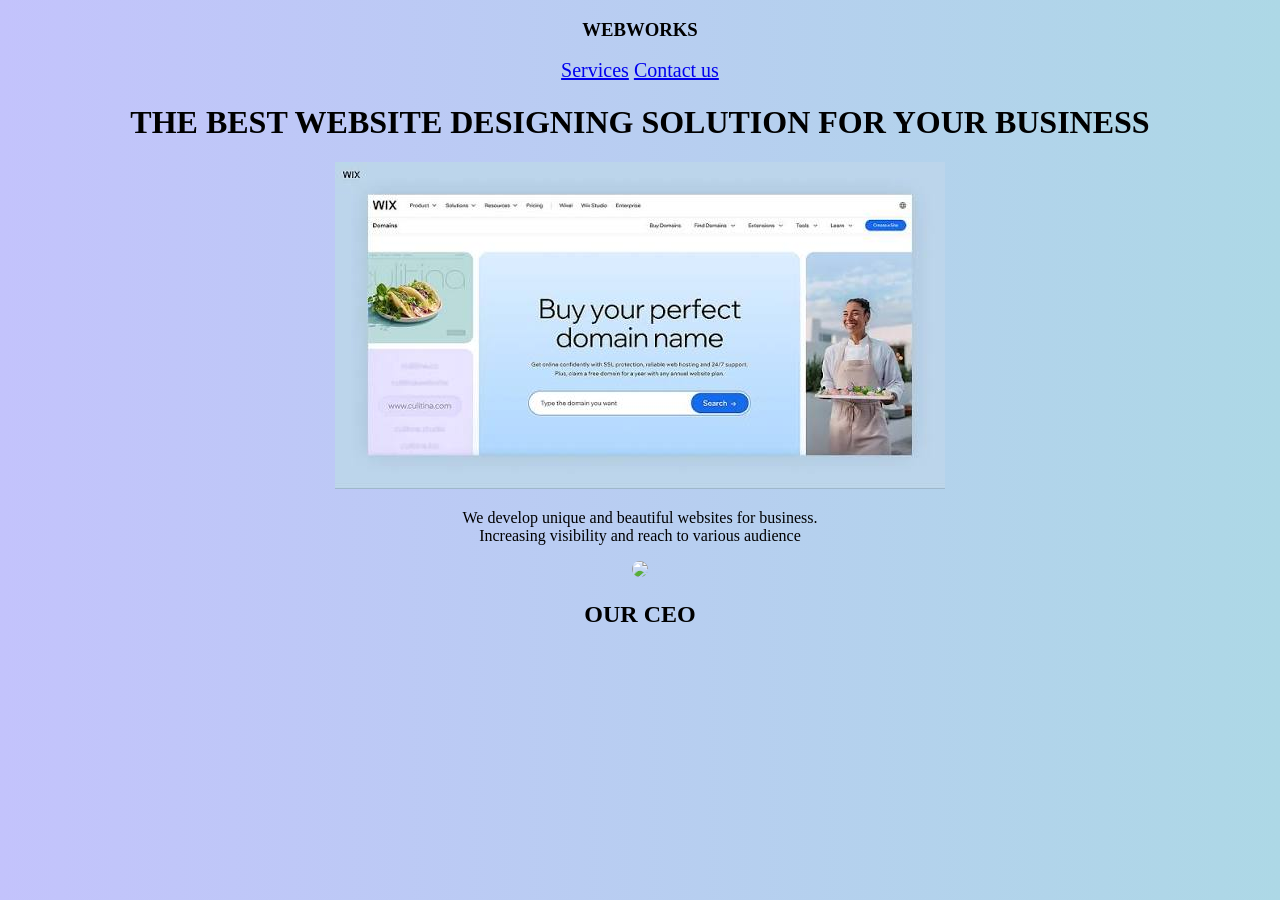
==== index.html @ 3479a2a3 "Create index.html" ====
<!DOCTYPE html>
<html lang="en">
<head>
    <meta charset="UTF-8">
    <meta name="viewport" content="width=device-width, initial-scale=1.0">
    <title>Home</title>
    <link rel="stylesheet" href="style.css">
    <style>
        .links {
                display: flex;
                text-align: right;
                margin-left: auto;
                text-decoration: none;
    
                 }
      body {
            background: linear-gradient(to right, rgb(195, 195, 252), lightblue);
            text-align: center;
           }
    </style>
</head>
<body>
    <nav>
        <h3>WEBWORKS</h3>
        <div style="margin-left: auto; font-size: 20px; text-decoration-color: black; ">
        <a href="service.html">Services</a>
        <a href="contact.html">Contact us</a>
        </div>
    </nav>
    <h1>THE BEST WEBSITE DESIGNING SOLUTION FOR YOUR BUSINESS</h1>
    <img src="d1.jpg">
         
    <p>We develop unique and beautiful websites for business.</br> Increasing visibility and reach to various audience</p>
    <img src="WhatsApp Image 2026-09-23 at 23.10.01.jpeg" style="width: 300px; height: auto; border-radius: 1000px;">
    <h2>OUR CEO</h2>
</body>
</html>
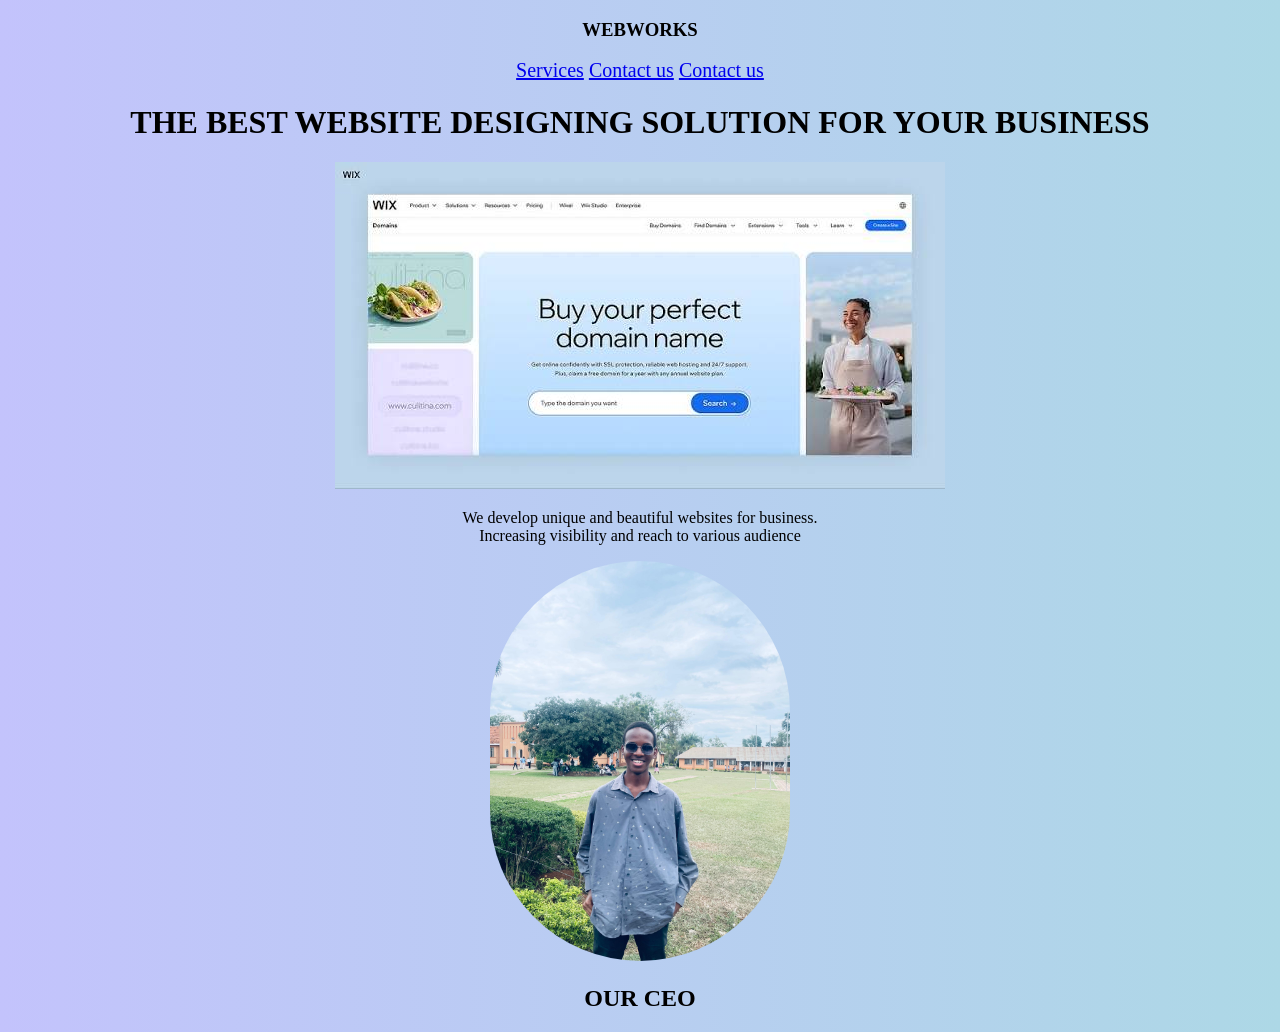
==== commit 07b97655: "Update index.html" ====
--- a/index.html
+++ b/index.html
@@ -25,6 +25,7 @@
         <div style="margin-left: auto; font-size: 20px; text-decoration-color: black; ">
         <a href="service.html">Services</a>
         <a href="contact.html">Contact us</a>
+        <a href="team.html">Contact us</a>
         </div>
     </nav>
     <h1>THE BEST WEBSITE DESIGNING SOLUTION FOR YOUR BUSINESS</h1>
--- a/style.css
+++ b/style.css
@@ -0,0 +1,9 @@
+.links {
+    display: flex;
+    align-items: center;
+    justify-content: flex-start;
+    gap: 30px;
+}
+body {
+     background: linear-gradient(to right, blue, lightblue);
+}
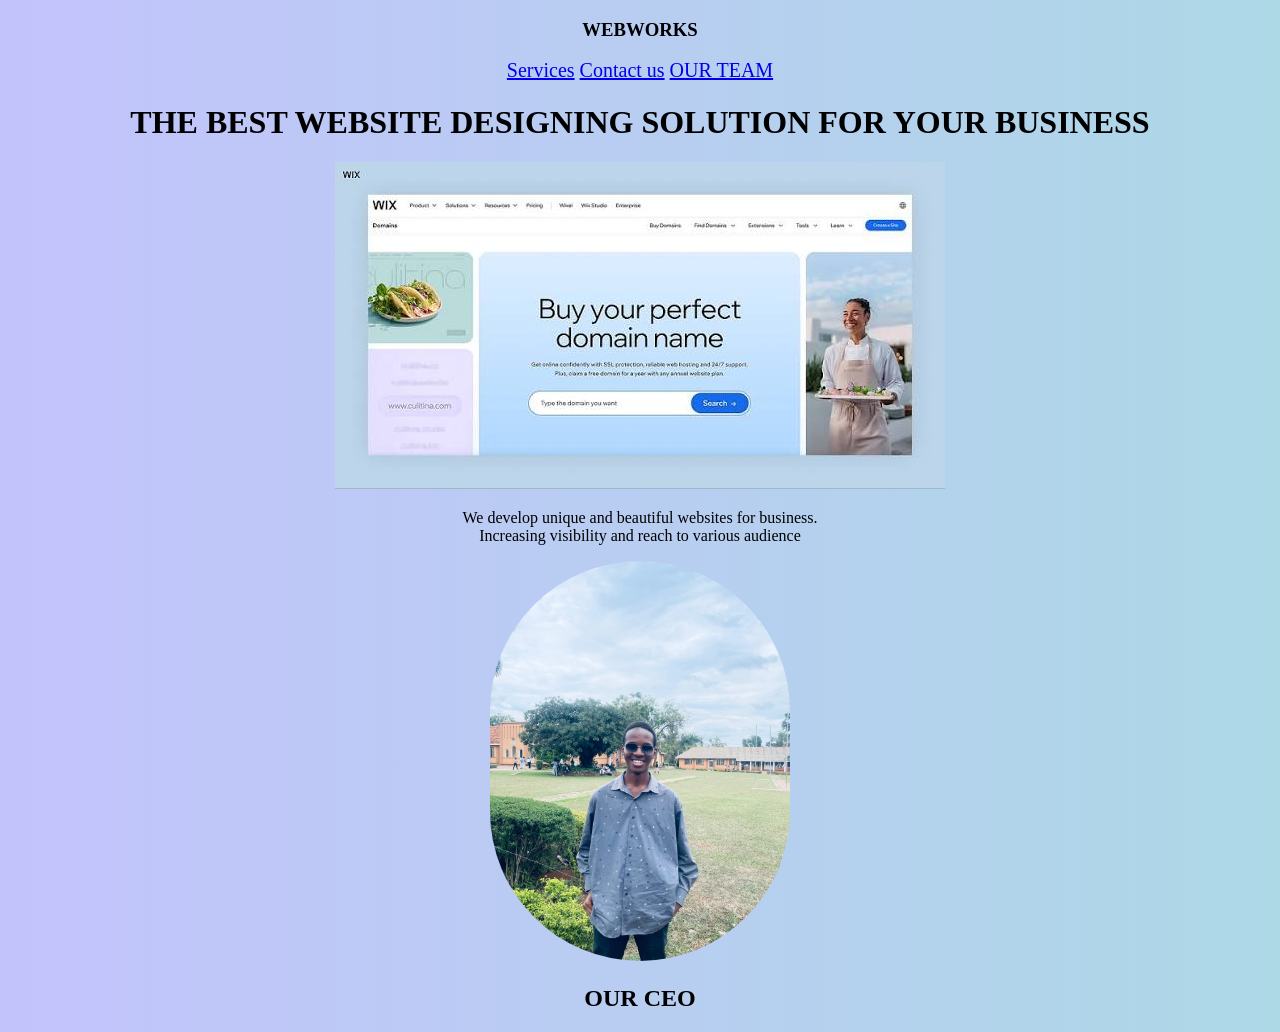
==== commit 1f0d6afa: "Update index.html" ====
--- a/index.html
+++ b/index.html
@@ -25,7 +25,7 @@
         <div style="margin-left: auto; font-size: 20px; text-decoration-color: black; ">
         <a href="service.html">Services</a>
         <a href="contact.html">Contact us</a>
-        <a href="team.html">Contact us</a>
+        <a href="team.html">OUR TEAM</a>
         </div>
     </nav>
     <h1>THE BEST WEBSITE DESIGNING SOLUTION FOR YOUR BUSINESS</h1>
